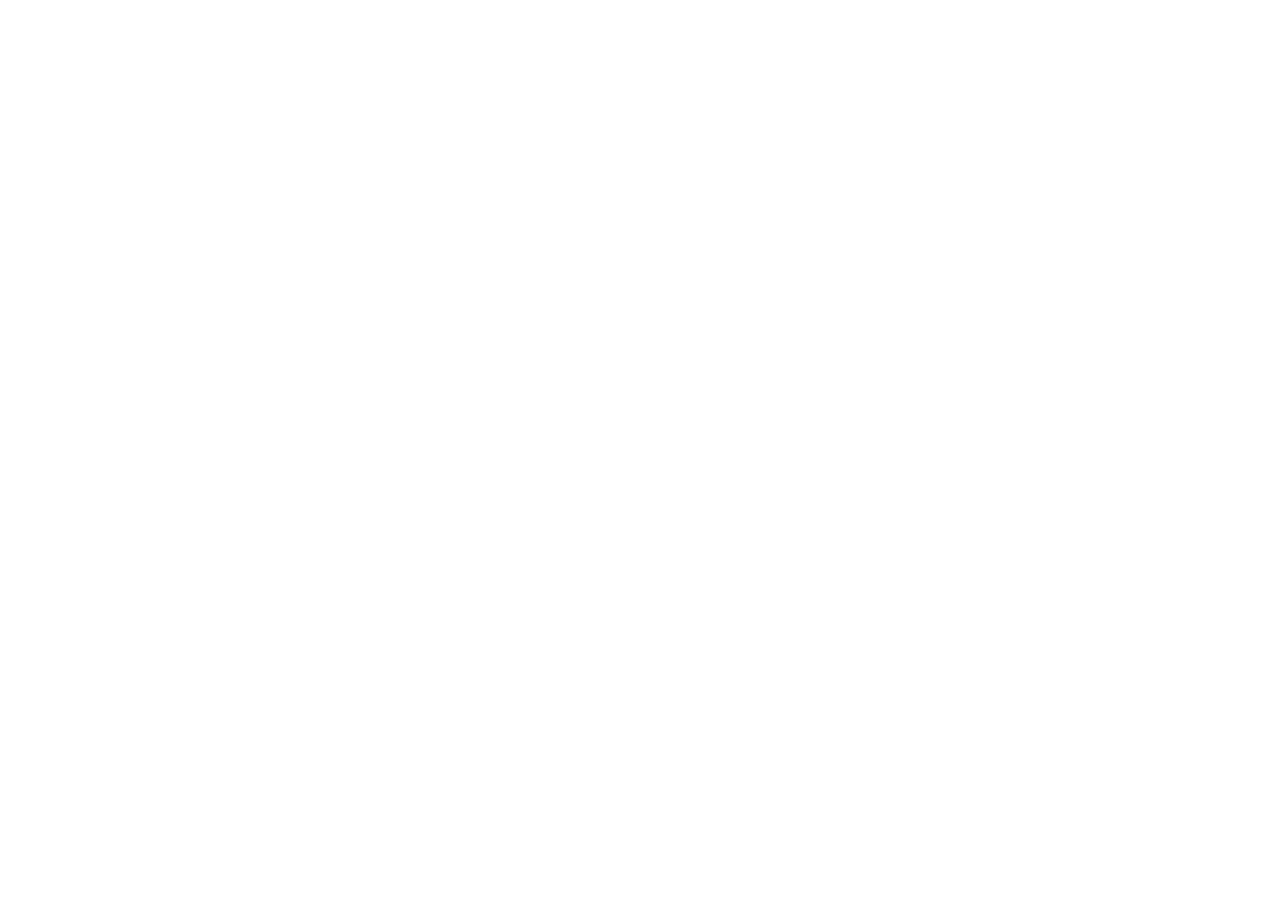
==== src/web/pages/index.html @ e1800435 "starting" ====
<!DOCTYPE html>
<html lang="en">
<head>
    <title
</head>
<body>
    <h1>Welcome to PokeTeam!</h1>
    <p>This is the homepage of your PokeTeam application. Use the navigation links to explore your team, view statistics, and access documentation.</p>

</body>
</html>
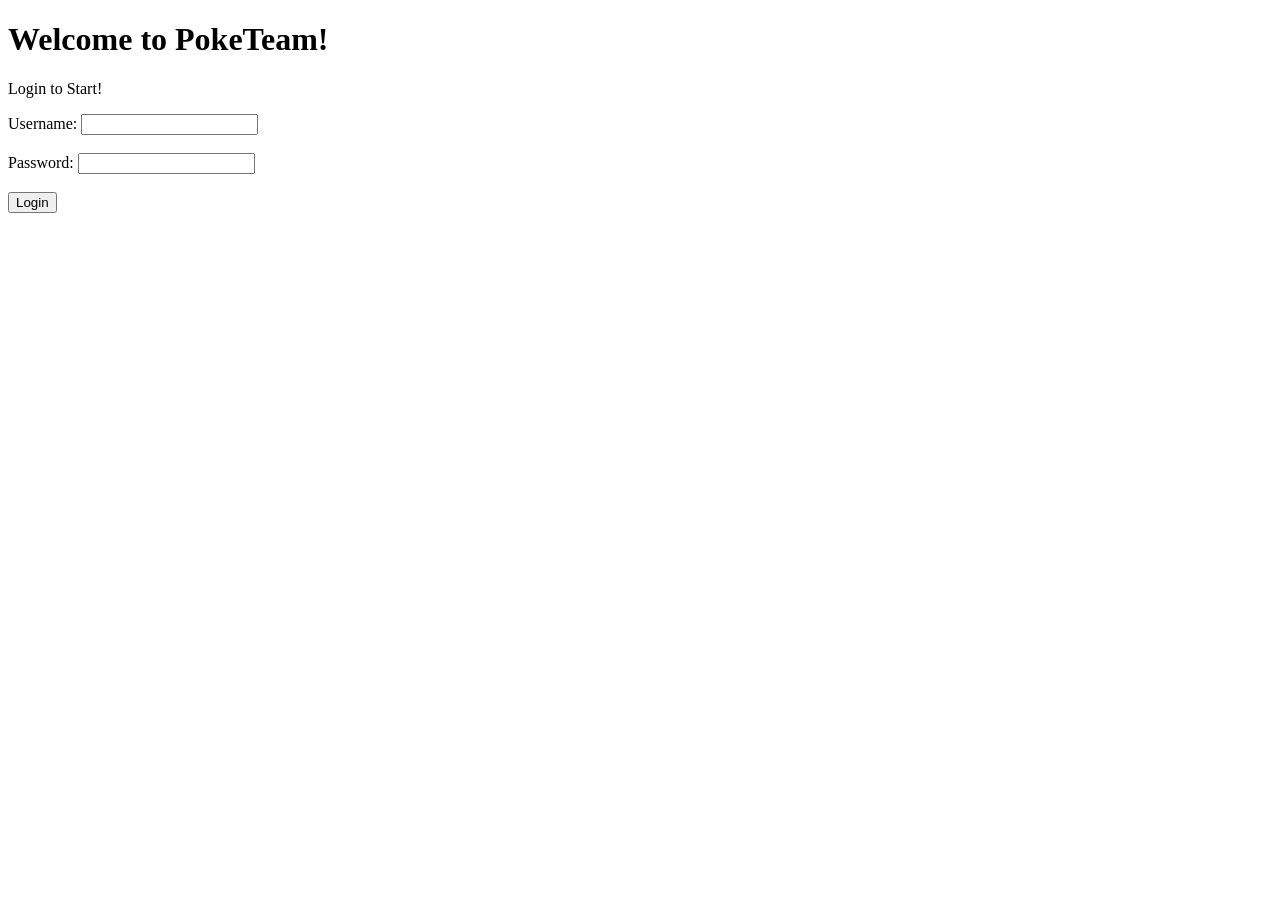
==== commit 7f62bd0a: "close, needs styling and database connection, plus login features" ====
--- a/src/web/pages/index.html
+++ b/src/web/pages/index.html
@@ -1,11 +1,19 @@
 <!DOCTYPE html>
 <html lang="en">
 <head>
-    <title
+    <title>PokeTeam</title>
 </head>
 <body>
     <h1>Welcome to PokeTeam!</h1>
-    <p>This is the homepage of your PokeTeam application. Use the navigation links to explore your team, view statistics, and access documentation.</p>
-
+    <p>Login to Start!</p>
+    <form>
+        <label for="username">Username:</label>
+        <input type="text" id="username" name="username" required>
+        <br><br>
+        <label for="password">Password:</label>
+        <input type="password" id="password" name="password" required>
+        <br><br>
+        <input type="submit" value="Login">
+    </form>
 </body>
 </html>
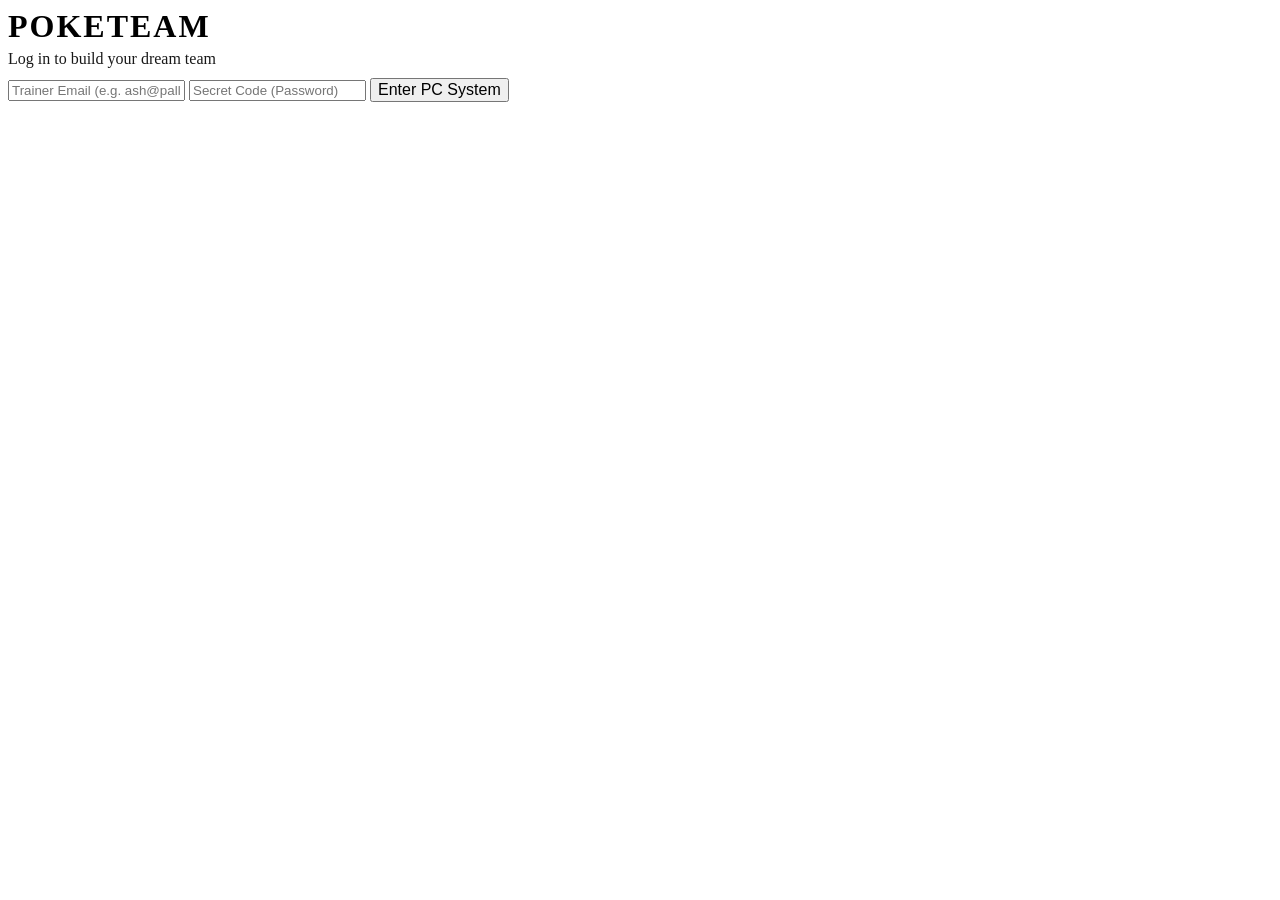
==== commit b875b6c9: "rough draft, working on it" ====
--- a/src/web/pages/index.html
+++ b/src/web/pages/index.html
@@ -1,19 +1,23 @@
 <!DOCTYPE html>
 <html lang="en">
 <head>
-    <title>PokeTeam</title>
+    <meta charset="UTF-8">
+    <title>Login - PokeTeam</title>
+    <link rel="stylesheet" href="css/style.css">
 </head>
 <body>
-    <h1>Welcome to PokeTeam!</h1>
-    <p>Login to Start!</p>
-    <form>
-        <label for="username">Username:</label>
-        <input type="text" id="username" name="username" required>
-        <br><br>
-        <label for="password">Password:</label>
-        <input type="password" id="password" name="password" required>
-        <br><br>
-        <input type="submit" value="Login">
-    </form>
+    <div class="login-container">
+        <div class="login-box">
+            <div class="login-header">
+                <h1 style="margin: 0; text-transform: uppercase; letter-spacing: 2px;">PokeTeam</h1>
+                <p style="margin: 5px 0 0 0; opacity: 0.9;">Log in to build your dream team</p>
+            </div>
+            <form class="login-form" onsubmit="event.preventDefault(); window.location.href='home.html';">
+                <input type="email" placeholder="Trainer Email (e.g. ash@pallet.com)" required>
+                <input type="password" placeholder="Secret Code (Password)" required>
+                <button type="submit" class="btn btn-green" style="margin-top: 10px; font-size: 16px;">Enter PC System</button>
+            </form>
+        </div>
+    </div>
 </body>
 </html>
